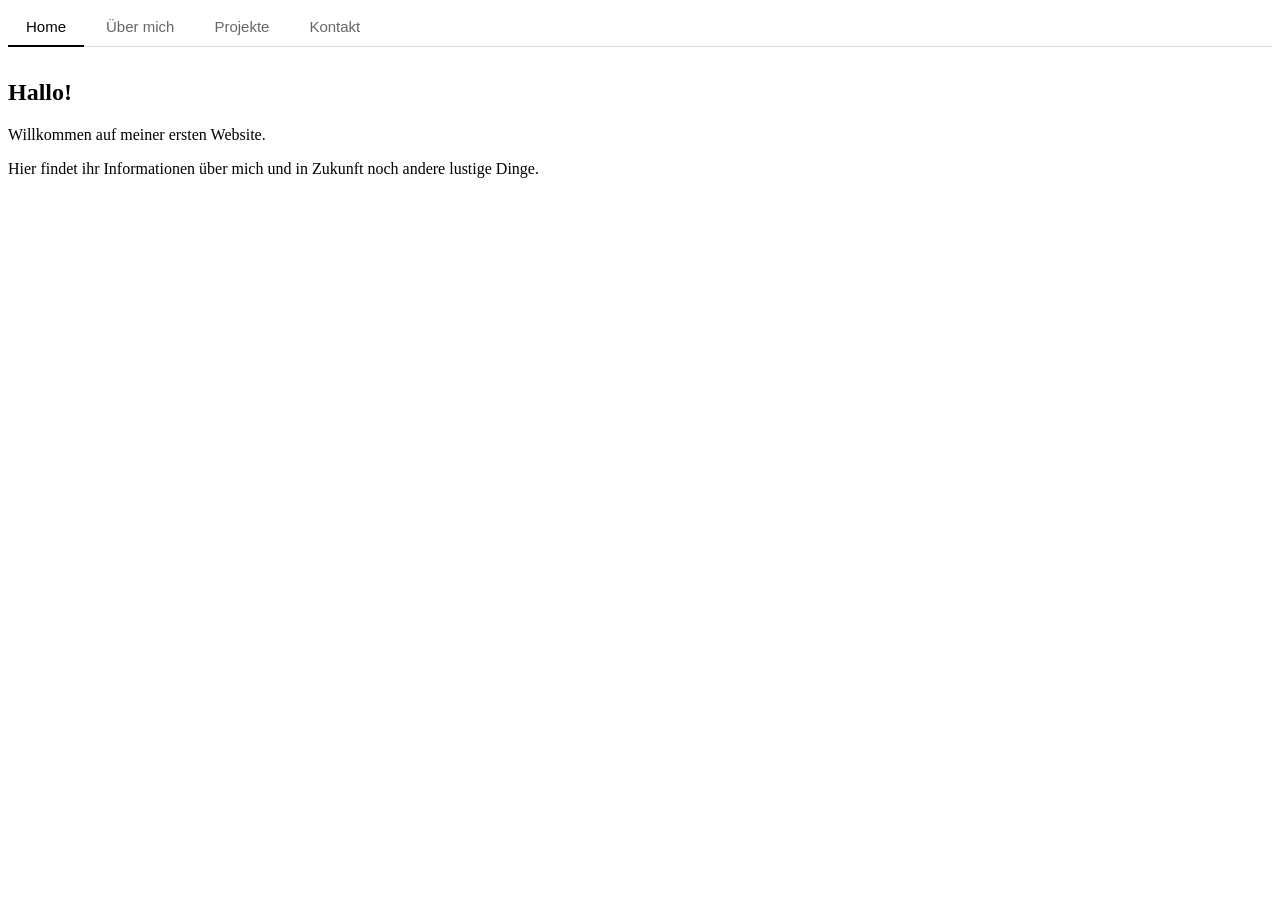
==== index.html @ 9afe1e1d "bug fix" ====
<!DOCTYPE html>
<html lang="de">
<head>
    <meta charset="UTF-8">
    <meta name="viewport" content="width=device-width, initial-scale=1.0">
    <title>Stephan Vibe</title>
    <link rel="stylesheet" href="style.css">
</head>
<body>

  <nav class="nav">
    <button class="nav-btn active" onclick="showPage('home')">Home</button>
    <button class="nav-btn" onclick="showPage('about')">Über mich</button>
    <button class="nav-btn" onclick="showPage('projects')">Projekte</button>
    <button class="nav-btn" onclick="showPage('contact')">Kontakt</button>
  </nav>

  <main>
    <section id="home" class="page active">
      <h1>Hallo!</h1>
      <p>Willkommen auf meiner ersten Website.</p>
      <p>Hier findet ihr Informationen über mich und in Zukunft noch andere lustige Dinge.</p>
    </section>

    <section id="about" class="page">
      <h1>Über mich</h1>
      <p>In bearbeitung</p>
    </section>

    <section id="projects" class="page">
      <h1>Projekte</h1>
      <p>In bearbeitung</p>
    </section>

    <section id="contact" class="page">
      <h1>Kontakt</h1>
      <p>In bearbeitung</p>
      <button onclick="troll()">Nicht klicken!</button>
      <img id="GorillaMittelFinger2" src="pictures/GorillaMittelFinger2.jpg" class="hidden">
    </section>
  </main>

  <script src="app.js"></script>
</body>
</html>
---- style.css ----
.nav {
  display: flex;
  gap: 4px;
  border-bottom: 1px solid #ddd;
  margin-bottom: 2rem;
}

.nav-btn {
  background: none;
  border: none;
  border-bottom: 2px solid transparent;
  padding: 10px 18px;
  cursor: pointer;
  color: #666;
  font-size: 15px;
  margin-bottom: -1px;
}

.nav-btn:hover { color: #000; }

.nav-btn.active {
  color: #000;
  border-bottom: 2px solid #000;
  font-weight: 500;
}

.page { display: none; }
.page.active { display: block; }

.hidden{
    display: none;
}
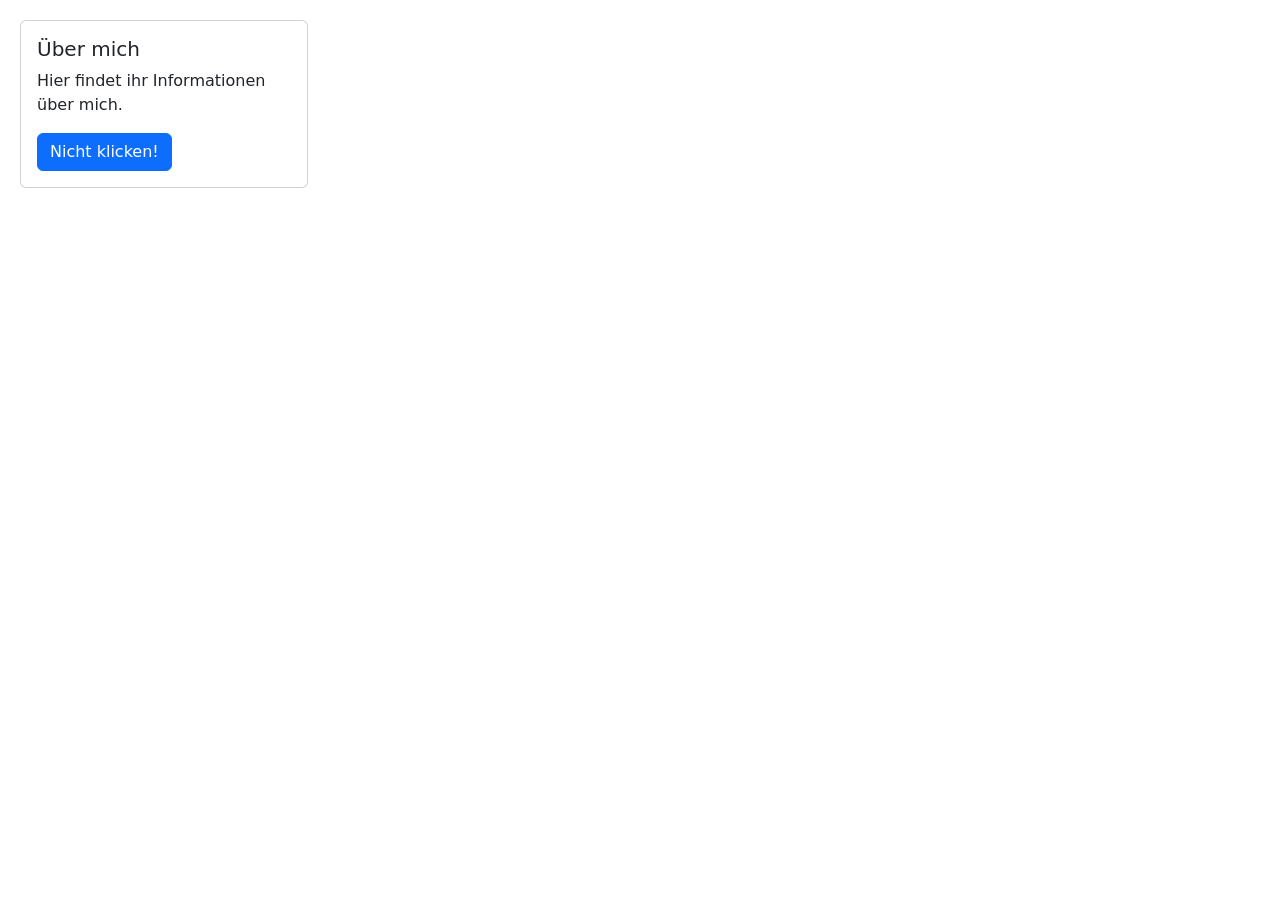
==== commit 268e21d7: "testen" ====
--- a/index.html
+++ b/index.html
@@ -4,42 +4,47 @@
     <meta charset="UTF-8">
     <meta name="viewport" content="width=device-width, initial-scale=1.0">
     <title>Stephan Vibe</title>
-    <link rel="stylesheet" href="style.css">
+
+    <link rel="stylesheet" href="css/bootstrap.min.css">
+
 </head>
+
 <body>
+  
+  <main>
 
-  <nav class="nav">
-    <button class="nav-btn active" onclick="showPage('home')">Home</button>
-    <button class="nav-btn" onclick="showPage('about')">Über mich</button>
-    <button class="nav-btn" onclick="showPage('projects')">Projekte</button>
-    <button class="nav-btn" onclick="showPage('contact')">Kontakt</button>
-  </nav>
+    <div style="padding: 20px;">
 
-  <main>
-    <section id="home" class="page active">
-      <h1>Hallo!</h1>
-      <p>Willkommen auf meiner ersten Website.</p>
-      <p>Hier findet ihr Informationen über mich und in Zukunft noch andere lustige Dinge.</p>
-    </section>
+      <div class="card" style="width: 18rem;">
+      
+      <div class="card-body"">
+        <h5 class="card-title">Über mich</h5>
+        <p class="card-text">Hier findet ihr Informationen über mich.</p>
+        <button class="btn btn-primary" type="button" data-bs-toggle="collapse" data-bs-target="#trollAuswahl" aria-expanded="false" aria-controls="trollAuswahl">
+          Nicht klicken!
+        </button>
+      </div>
 
-    <section id="about" class="page">
-      <h1>Über mich</h1>
-      <p>In bearbeitung</p>
-    </section>
+    </div>
 
-    <section id="projects" class="page">
-      <h1>Projekte</h1>
-      <p>In bearbeitung</p>
-    </section>
 
-    <section id="contact" class="page">
-      <h1>Kontakt</h1>
-      <p>In bearbeitung</p>
-      <button onclick="troll()">Nicht klicken!</button>
-      <img id="GorillaMittelFinger2" src="pictures/GorillaMittelFinger2.jpg" class="hidden">
-    </section>
+
+    </div>
+
+    
+
+    <div class="collapse mt-3 text-center" id="trollAuswahl">
+      <img id="GorillaMittelFinger2" src="pictures/GorillaMittelFinger2.jpg" class="rounded shadow" alt="Troll">
+    </div>
+
+    
+  
+  
+
+
   </main>
 
-  <script src="app.js"></script>
+  <script src="js/bootstrap.bundle.min.js"></script>
+
 </body>
 </html>
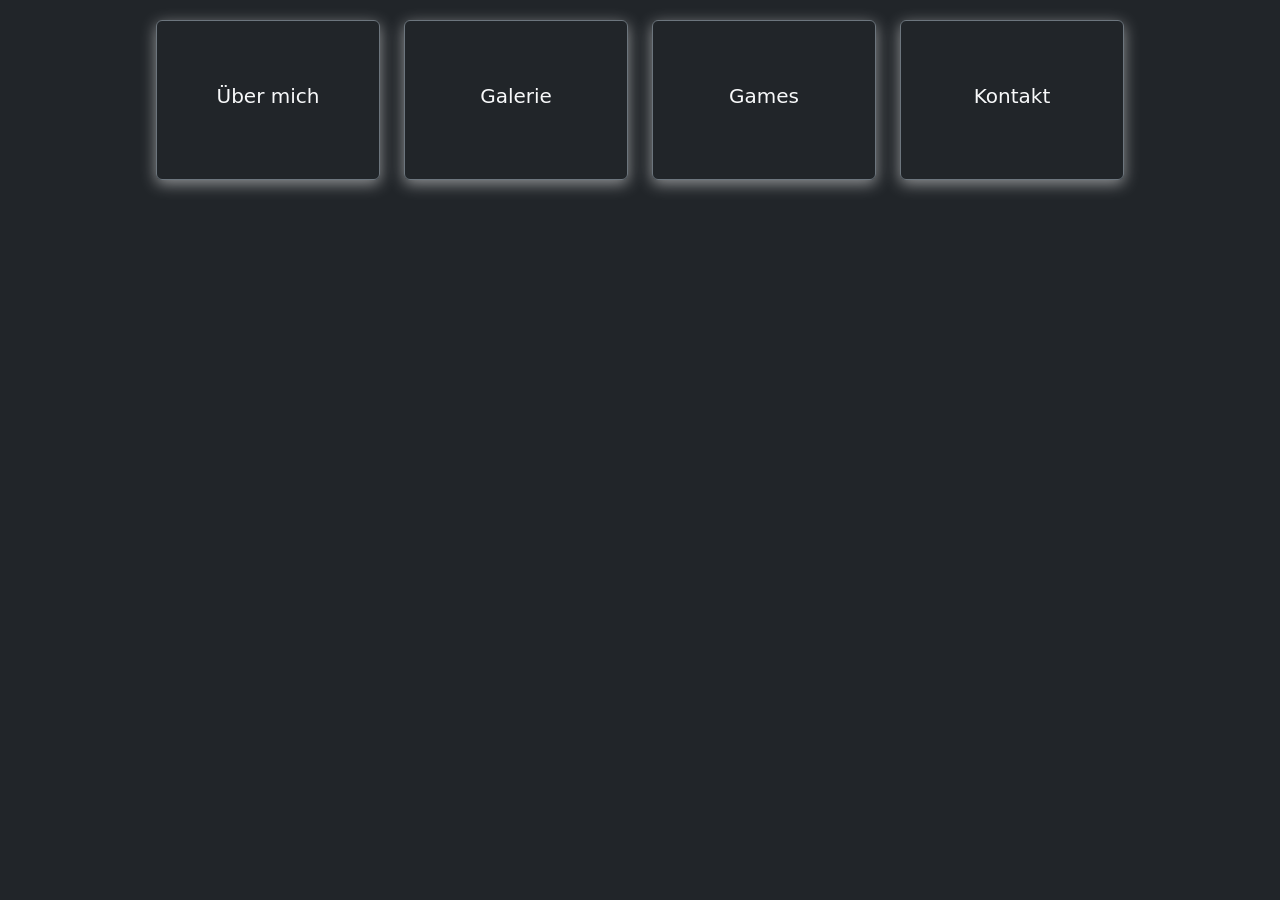
==== commit 5f754e54: "." ====
--- a/index.html
+++ b/index.html
@@ -7,28 +7,64 @@
 
     <link rel="stylesheet" href="css/bootstrap.min.css">
 
+   
+    
 </head>
 
-<body>
+<body class="bg-dark">
   
   <main>
 
-    <div style="padding: 20px;">
+    <div class="d-flex flex-wrap justify-content-center gap-4" style="padding: 20px;">
 
-      <div class="card" style="width: 18rem;">
       
-      <div class="card-body"">
-        <h5 class="card-title">Über mich</h5>
-        <p class="card-text">Hier findet ihr Informationen über mich.</p>
-        <button class="btn btn-primary" type="button" data-bs-toggle="collapse" data-bs-target="#trollAuswahl" aria-expanded="false" aria-controls="trollAuswahl">
-          Nicht klicken!
+        <button class="btn btn-outline-secondary rounded custom-button" 
+                type="button"  
+                data-bs-toggle="collapse" 
+                data-bs-target="#trollAuswahl" 
+                aria-expanded="false" 
+                aria-controls="trollAuswahl"
+                style="width: 14rem; height: 10rem; color: white; box-shadow: 0 4px 15px rgba(255, 255, 255, 0.5);">
+                <span class="d-block h5 mb-2 text-light">Über mich</span>
+
+         
         </button>
-      </div>
+      
+        <button class="btn btn-outline-secondary rounded custom-button" 
+                type="button"  
+                data-bs-toggle="collapse" 
+                data-bs-target="#trollAuswahl" 
+                aria-expanded="false" 
+                aria-controls="trollAuswahl"
+                style="width: 14rem; height: 10rem; color: white; box-shadow: 0 4px 15px rgba(255, 255, 255, 0.5);">
+                <span class="d-block h5 mb-2 text-light">Galerie</span>
 
-    </div>
+         
+        </button>
 
+        <button class="btn btn-outline-secondary rounded custom-button" 
+                type="button"  
+                data-bs-toggle="collapse" 
+                data-bs-target="#trollAuswahl" 
+                aria-expanded="false" 
+                aria-controls="trollAuswahl"
+                style="width: 14rem; height: 10rem; color: white; box-shadow: 0 4px 15px rgba(255, 255, 255, 0.5);">
+                <span class="d-block h5 mb-2 text-light">Games</span>
 
+         
+        </button>
 
+        <button class="btn btn-outline-secondary rounded custom-button" 
+                type="button"  
+                data-bs-toggle="collapse" 
+                data-bs-target="#trollAuswahl" 
+                aria-expanded="false" 
+                aria-controls="trollAuswahl"
+                style="width: 14rem; height: 10rem; color: white; box-shadow: 0 4px 15px rgba(255, 255, 255, 0.5);">
+                <span class="d-block h5 mb-2 text-light">Kontakt</span>
+
+         
+        </button>
     </div>
 
     
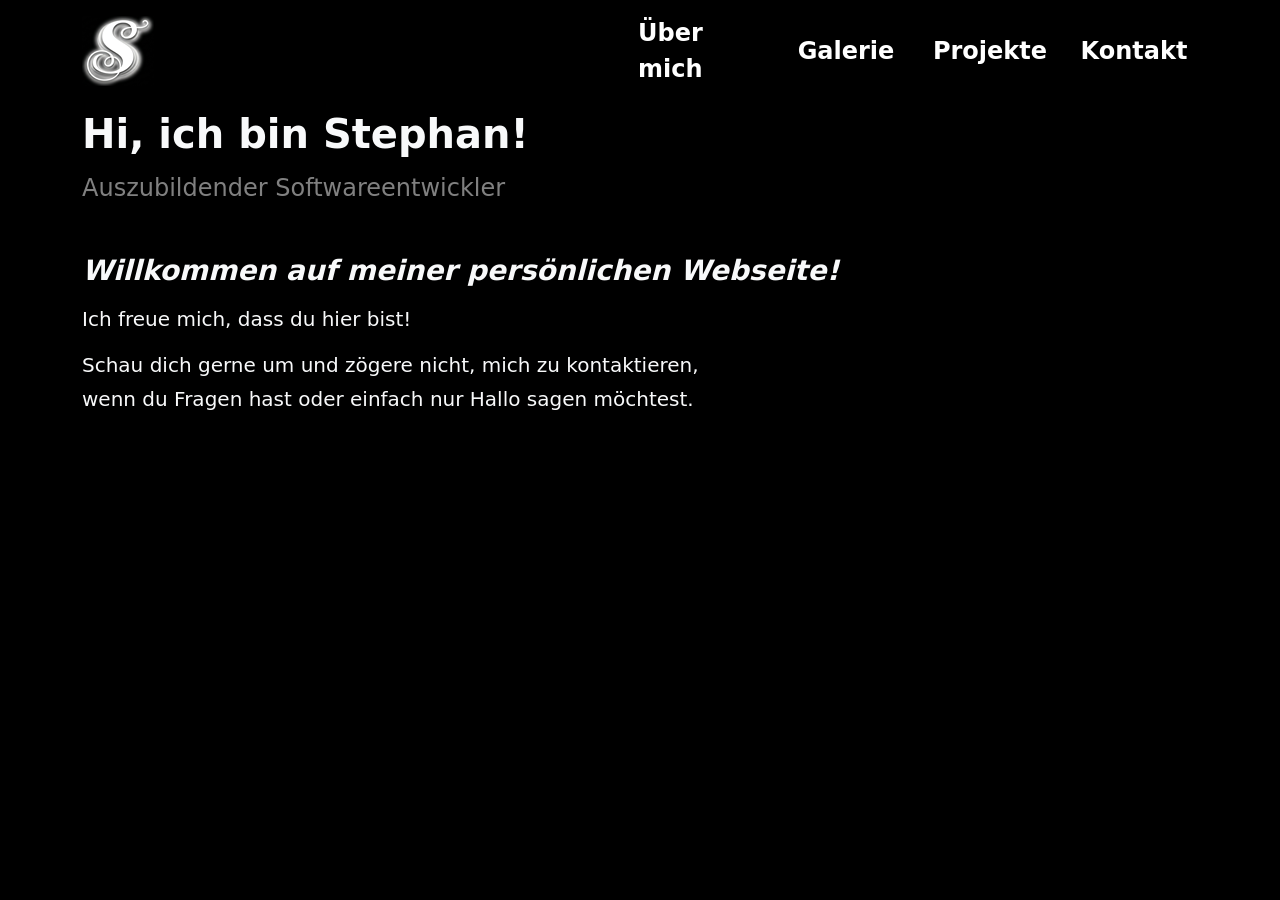
==== commit 633cf589: "." ====
--- a/index.html
+++ b/index.html
@@ -1,86 +1,64 @@
 <!DOCTYPE html>
 <html lang="de">
+
 <head>
-    <meta charset="UTF-8">
-    <meta name="viewport" content="width=device-width, initial-scale=1.0">
-    <title>Stephan Vibe</title>
+        <meta charset="UTF-8">
+        <meta name="viewport" content="width=device-width, initial-scale=1.0">
+        <title>Stephan Vibe</title>
 
-    <link rel="stylesheet" href="css/bootstrap.min.css">
-
-   
-    
+        <link rel="stylesheet" href="css/bootstrap.min.css">
+        <link rel="stylesheet" href="css/style.css">
 </head>
 
-<body class="bg-dark">
-  
-  <main>
+<body class="bg-black text-light">
 
-    <div class="d-flex flex-wrap justify-content-center gap-4" style="padding: 20px;">
-
-      
-        <button class="btn btn-outline-secondary rounded custom-button" 
-                type="button"  
-                data-bs-toggle="collapse" 
-                data-bs-target="#trollAuswahl" 
-                aria-expanded="false" 
-                aria-controls="trollAuswahl"
-                style="width: 14rem; height: 10rem; color: white; box-shadow: 0 4px 15px rgba(255, 255, 255, 0.5);">
-                <span class="d-block h5 mb-2 text-light">Über mich</span>
-
-         
-        </button>
-      
-        <button class="btn btn-outline-secondary rounded custom-button" 
-                type="button"  
-                data-bs-toggle="collapse" 
-                data-bs-target="#trollAuswahl" 
-                aria-expanded="false" 
-                aria-controls="trollAuswahl"
-                style="width: 14rem; height: 10rem; color: white; box-shadow: 0 4px 15px rgba(255, 255, 255, 0.5);">
-                <span class="d-block h5 mb-2 text-light">Galerie</span>
-
-         
-        </button>
-
-        <button class="btn btn-outline-secondary rounded custom-button" 
-                type="button"  
-                data-bs-toggle="collapse" 
-                data-bs-target="#trollAuswahl" 
-                aria-expanded="false" 
-                aria-controls="trollAuswahl"
-                style="width: 14rem; height: 10rem; color: white; box-shadow: 0 4px 15px rgba(255, 255, 255, 0.5);">
-                <span class="d-block h5 mb-2 text-light">Games</span>
-
-         
-        </button>
-
-        <button class="btn btn-outline-secondary rounded custom-button" 
-                type="button"  
-                data-bs-toggle="collapse" 
-                data-bs-target="#trollAuswahl" 
-                aria-expanded="false" 
-                aria-controls="trollAuswahl"
-                style="width: 14rem; height: 10rem; color: white; box-shadow: 0 4px 15px rgba(255, 255, 255, 0.5);">
-                <span class="d-block h5 mb-2 text-light">Kontakt</span>
-
-         
-        </button>
-    </div>
-
-    
-
-    <div class="collapse mt-3 text-center" id="trollAuswahl">
-      <img id="GorillaMittelFinger2" src="pictures/GorillaMittelFinger2.jpg" class="rounded shadow" alt="Troll">
-    </div>
-
-    
-  
-  
+        <main class="container mt-3">
 
 
-  </main>
+                <div class="row align-items-center mb-4">
+                        <div class="col-3 col-md-5">
+                                <img src="pictures/SLogo.png"></img>
 
-  <script src="js/bootstrap.bundle.min.js"></script>
+                        </div>
+
+                        <div
+                                class="col-9 col-md-7 gap-3 d-flex flex-wrap justify-content-center justify-content-md-end fw-semibold fs-4">
+                                <a class="custom-button-style" href="ueberMich.html">
+                                        <span>Über mich</span>
+                                </a>
+                                <a class="custom-button-style" href="gallery.html">
+                                        <span>Galerie</span>
+                                </a>
+                                <a class="custom-button-style" href="gallery.html">
+                                        <span">Projekte</span>
+                                </a>
+                                <a class="custom-button-style " href="gallery.html">
+
+                                        <span>Kontakt</span>
+                                </a>
+                        </div>
+                </div>
+
+                <h1 class="mb-5">
+                        <span class="text-light fw-bold d-block">Hi, ich bin Stephan!</span>
+                        <span class="text-white-50 fw-normal fs-4">Auszubildender Softwareentwickler</span>
+                </h1>
+
+                <h2 class="fs-3 fw-semibold fst-italic mb-3">Willkommen auf meiner persönlichen Webseite!</h2>
+
+                <div class="fs-5">
+                        <p>Ich freue mich, dass du hier bist!</p>
+                        <p class="mb-1">Schau dich gerne um und zögere nicht, mich zu kontaktieren,</p>
+                        <p>wenn du Fragen hast oder einfach nur Hallo sagen möchtest.</p>
+                </div>
+
+
+
+        </main>
+
+        <script src=" js/bootstrap.bundle.min.js">
+        </script>
 
 </body>
+
 </html>
--- a/css/style.css
+++ b/css/style.css
@@ -0,0 +1,45 @@
+.custom-button-style {
+    /* Macht das Element zu einer Box, die Breite und Höhe akzeptiert */
+    display: flex;
+
+    /* Deine Wunsch-Größe (erzwingen) */
+    width: 8rem;
+    height: 3rem;
+
+    background-color: transparent;
+
+    /* Text-Farbe und Unterstrich entfernen */
+    color: white;
+    text-decoration: none;
+
+
+    /* Damit es beim Hovern weich einfadet */
+    transition: background-color 0.3s ease, border-color 0.3s ease, box-shadow 0.3s ease;
+
+
+    justify-content: center;
+    align-items: center;
+
+    border-radius: 1rem;
+    /* Optional: abgerundete Ecken */
+}
+
+
+/* Der Hover-Effekt, damit sich beim Drüberfahren auch was tut */
+.custom-button-style:hover {
+    box-shadow: 0 10px 20px rgba(255, 255, 255, 0.7);
+
+}
+
+
+
+.btn-hover-red:hover {
+    box-shadow: 0 4px 15px rgba(255, 0, 0, 0.6) !important;
+
+}
+
+.parisienne-regular {
+    font-family: "Parisienne", cursive;
+    font-weight: 400;
+    font-style: normal;
+}
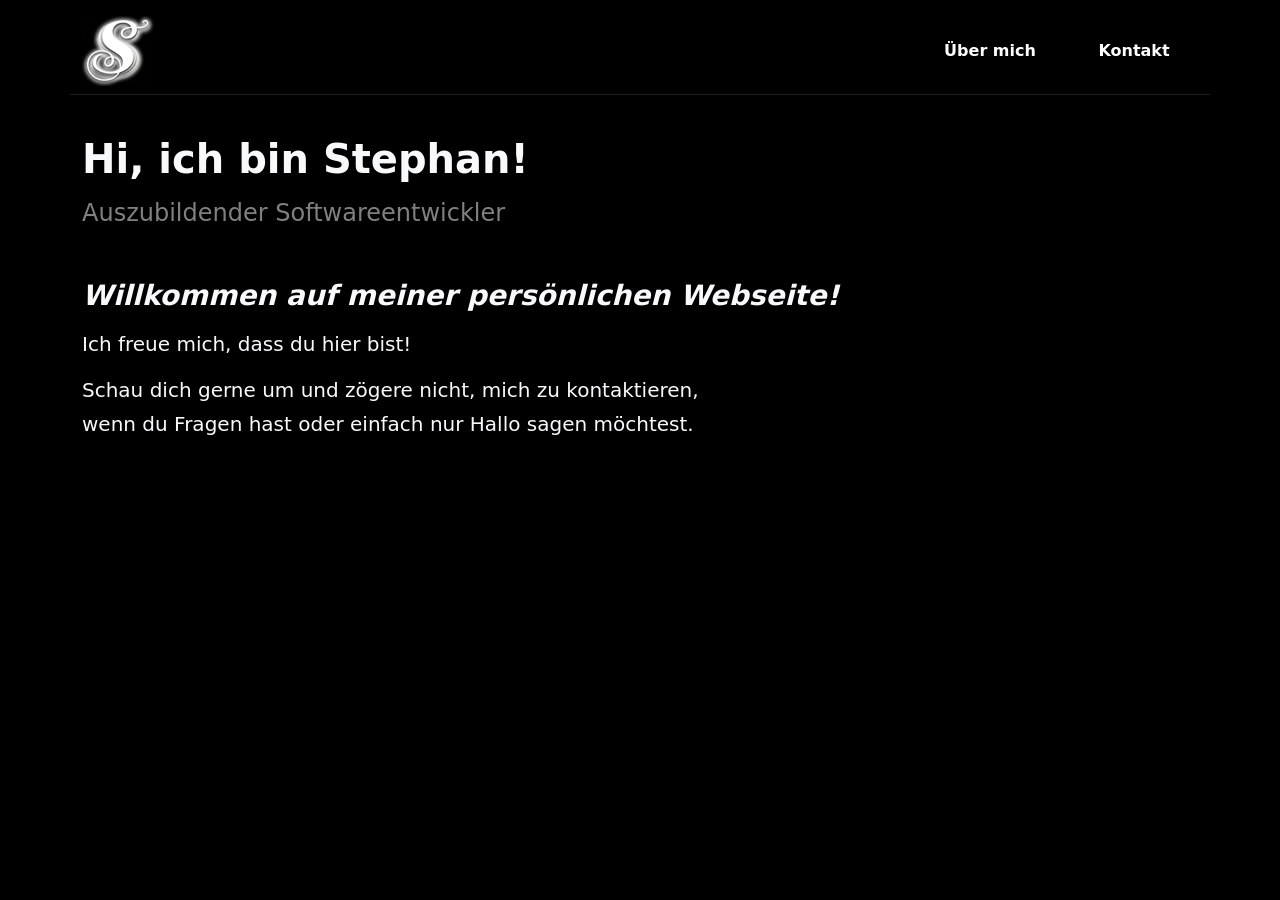
==== commit aec4b8bf: "." ====
--- a/index.html
+++ b/index.html
@@ -17,27 +17,23 @@
 
                 <div class="row align-items-center mb-4">
                         <div class="col-3 col-md-5">
-                                <img src="pictures/SLogo.png"></img>
-
+                                <img src="pictures/SLogo.png" class="img-fluid" alt="Logo">
                         </div>
 
                         <div
-                                class="col-9 col-md-7 gap-3 d-flex flex-wrap justify-content-center justify-content-md-end fw-semibold fs-4">
-                                <a class="custom-button-style" href="ueberMich.html">
+                                class="col-9 col-md-7 gap-2 gap-md-3 d-flex flex-nowrap flex-md-wrap justify-content-end align-items-center fw-semibold fs-6 fs-md-4">
+                                <a class="custom-button-style white-hover" href="ueberMich.html">
                                         <span>Über mich</span>
                                 </a>
-                                <a class="custom-button-style" href="gallery.html">
-                                        <span>Galerie</span>
-                                </a>
-                                <a class="custom-button-style" href="gallery.html">
-                                        <span">Projekte</span>
-                                </a>
-                                <a class="custom-button-style " href="gallery.html">
-
+                                <a class="custom-button-style white-hover" href="kontakt.html">
                                         <span>Kontakt</span>
                                 </a>
                         </div>
+
+                        <hr class="mt-2 text-secondary opacity-25">
                 </div>
+
+
 
                 <h1 class="mb-5">
                         <span class="text-light fw-bold d-block">Hi, ich bin Stephan!</span>
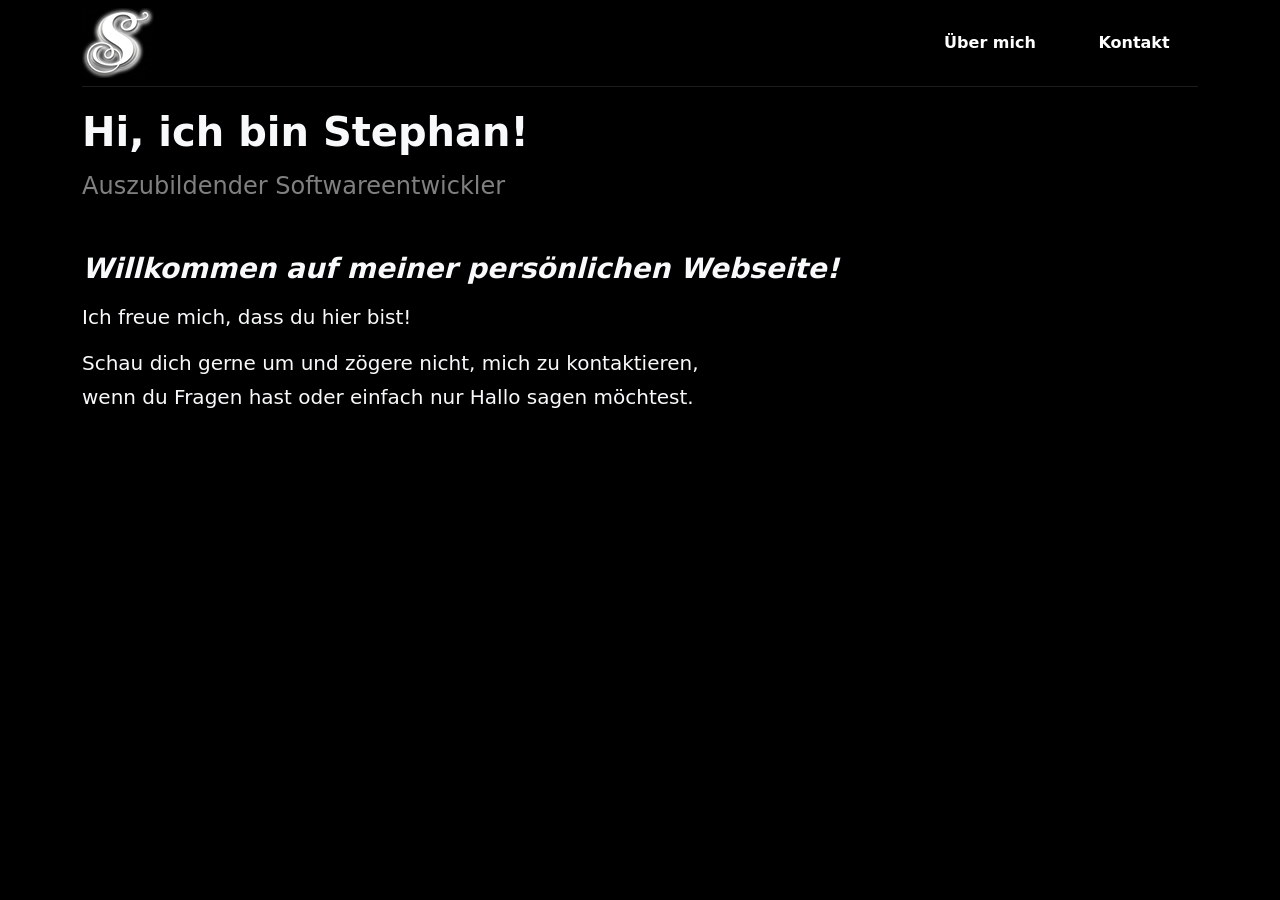
==== commit 02c7b29c: "." ====
--- a/index.html
+++ b/index.html
@@ -12,28 +12,33 @@
 
 <body class="bg-black text-light">
 
-        <main class="container mt-3">
+        <header class="fixed-top bg-black py-2 shadow-sm">
+                <div class="container">
+                        <div class="row align-items-center">
+                                <div class="col-3 col-md-5">
+                                        <img src="pictures/SLogo.png" class="img-fluid" alt="Logo">
+                                </div>
 
-
-                <div class="row align-items-center mb-4">
-                        <div class="col-3 col-md-5">
-                                <img src="pictures/SLogo.png" class="img-fluid" alt="Logo">
+                                <div
+                                        class="col-9 col-md-7 gap-2 gap-md-3 d-flex flex-nowrap flex-md-wrap justify-content-end align-items-center fw-semibold fs-6 fs-md-4">
+                                        <a class="custom-button-style white-hover" href="ueberMich.html">
+                                                <span>Über mich</span>
+                                        </a>
+                                        <a class="custom-button-style white-hover" href="kontakt.html">
+                                                <span>Kontakt</span>
+                                        </a>
+                                </div>
                         </div>
 
-                        <div
-                                class="col-9 col-md-7 gap-2 gap-md-3 d-flex flex-nowrap flex-md-wrap justify-content-end align-items-center fw-semibold fs-6 fs-md-4">
-                                <a class="custom-button-style white-hover" href="ueberMich.html">
-                                        <span>Über mich</span>
-                                </a>
-                                <a class="custom-button-style white-hover" href="kontakt.html">
-                                        <span>Kontakt</span>
-                                </a>
+                        <div class="row">
+                                <div class="col-12">
+                                        <hr class="mt-2 mb-0 text-secondary opacity-25">
+                                </div>
                         </div>
+                </div>
+        </header>
 
-                        <hr class="mt-2 text-secondary opacity-25">
-                </div>
-
-
+        <main class="container pt-5" style="margin-top: 60px;">
 
                 <h1 class="mb-5">
                         <span class="text-light fw-bold d-block">Hi, ich bin Stephan!</span>
@@ -48,12 +53,9 @@
                         <p>wenn du Fragen hast oder einfach nur Hallo sagen möchtest.</p>
                 </div>
 
-
-
         </main>
 
-        <script src=" js/bootstrap.bundle.min.js">
-        </script>
+        <script src="js/bootstrap.bundle.min.js"></script>
 
 </body>
 
